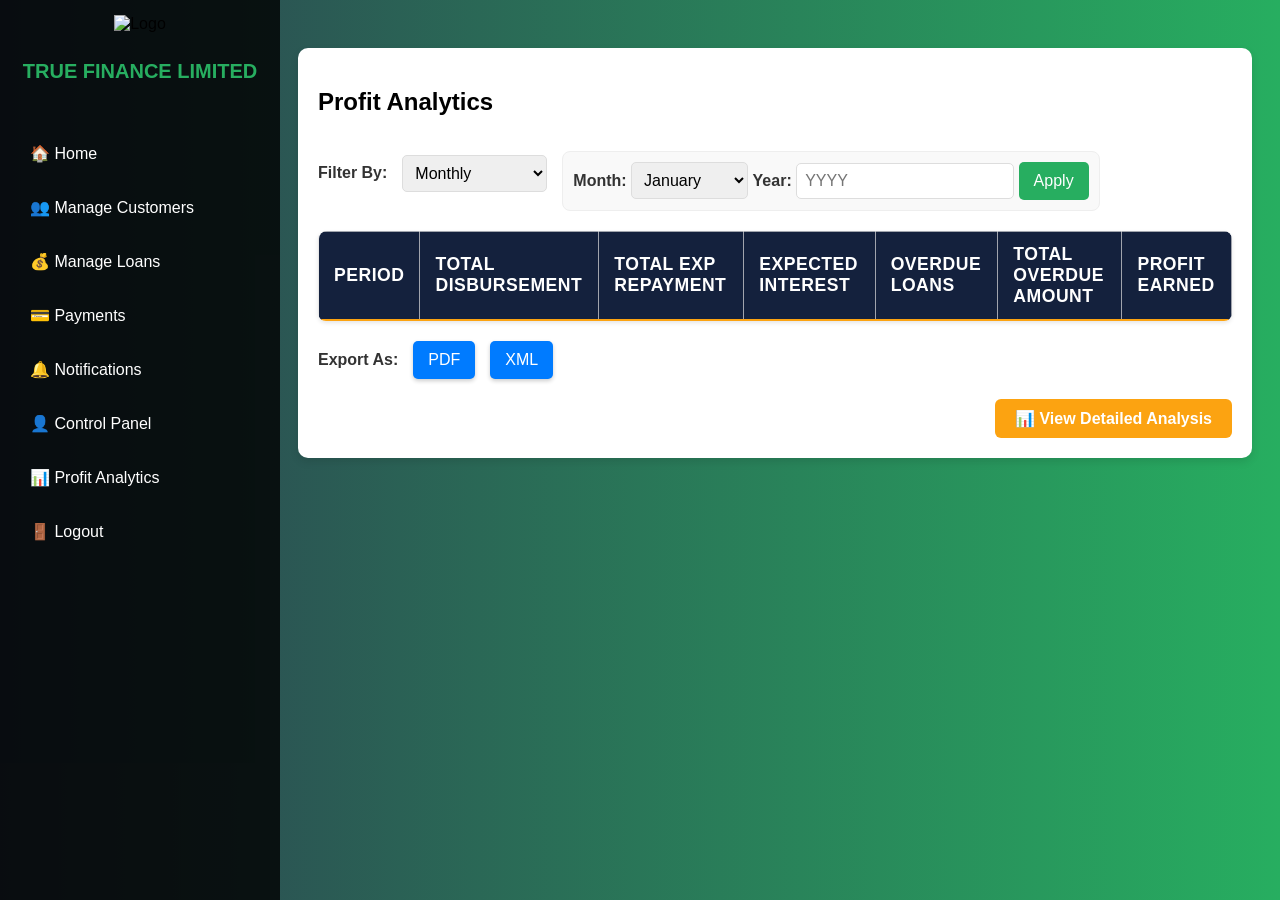
==== analysis.html @ db6d3adf "initial commit" ====
<!DOCTYPE html>
<html lang="en">
<head>
    <meta charset="UTF-8">
    <meta name="viewport" content="width=device-width, initial-scale=1.0">
    <title>Profit Analytics</title>
    <link rel="icon" type="image/x-icon" href="/images/">
    <link rel="stylesheet" href="css/analysis.css">
    <script src="js/config.js" defer></script>
    <script src="js/analysis.js" defer></script>
    <style>
        /* Rolling Page Load Animation */
        @keyframes rollIn {
            0% {
                opacity: 0;
                transform: translateY(100vh) rotate(30deg);
            }
            100% {
                opacity: 1;
                transform: translateY(0) rotate(0);
            }
        }

        .rolling-load {
            position: fixed;
            top: 0;
            left: 0;
            width: 100%;
            height: 100%;
            background: #14213D;
            z-index: 9999;
            display: flex;
            align-items: center;
            justify-content: center;
            flex-direction: column;
            animation: rollOut 0.6s ease-out forwards;
            animation-delay: 0.8s;
        }

        @keyframes rollOut {
            to {
                transform: translateY(-100vh) rotate(-15deg);
                opacity: 0;
            }
        }

        .rolling-load-spinner {
            width: 60px;
            height: 60px;
            border: 4px solid rgba(255,255,255,0.2);
            border-radius: 50%;
            border-top-color: #FCA311;
            animation: spin 1s linear infinite;
            margin-bottom: 20px;
        }

        @keyframes spin {
            0% { transform: rotate(0deg); }
            100% { transform: rotate(360deg); }
        }

        /* Basic styling for loading indicator */
        #loadingIndicator {
            display: none; /* Hidden by default */
            position: fixed;
            top: 50%;
            left: 50%;
            transform: translate(-50%, -50%);
            background-color: rgba(0, 0, 0, 0.7);
            color: white;
            padding: 20px 30px;
            border-radius: 8px;
            z-index: 1000;
            font-size: 1.2em;
            text-align: center;
        }
        #loadingIndicator .spinner {
            border: 4px solid rgba(255, 255, 255, 0.3);
            border-top: 4px solid #FCA311;
            border-radius: 50%;
            width: 30px;
            height: 30px;
            animation: spin 1s linear infinite;
            margin: 0 auto 10px auto;
        }

        /* Style for disabled buttons */
        button:disabled {
            cursor: not-allowed;
            opacity: 0.6;
            background-color: #ccc;
        }

        /* New Detailed Analysis Button */
        .btn-detailed-analysis {
            display: inline-block;
            background-color: #FCA311;
            color: #fff;
            padding: 10px 20px;
            border-radius: 6px;
            font-weight: bold;
            text-decoration: none;
            transition: background 0.3s ease;
        }

        .btn-detailed-analysis:hover {
            background-color: #e5940f;
        }
    </style>
</head>
<body>

    <!-- Rolling Load Effect -->
    <div class="rolling-load">
        <div class="rolling-load-spinner"></div>
        <p>Loading...</p>
    </div>

    <div class="sidebar">
        <div class="logo-title">
            <img src="images/logo.png" alt="Logo" class="logo">
            <h2>TRUE FINANCE LIMITED</h2>
        </div>
        <ul class="menu">
            <li><a href="dashboard.html">🏠 Home</a></li>
            <li><a href="customer.html">👥 Manage Customers</a></li>
            <li><a href="loan.html">💰 Manage Loans</a></li>
            <li><a href="payment.html">💳 Payments</a></li>
            <li><a href="notification.html">🔔 Notifications</a></li>
            <li><a href="users.html">👤 Control Panel</a></li>
            <li class="active"><a href="analysis.html">📊 Profit Analytics</a></li>
            <li><a href="index.html" id="logout">🚪 Logout</a></li>
        </ul>
    </div>

    <div class="container">
        <div id="profitAnalysis">
            <h2><i class="fas fa-chart-line"></i> Profit Analytics</h2>

            <div id="profitAnalysisControls">
                <label for="filterPeriod">Filter By:</label>
                <select id="filterPeriod">
                    <option value="monthly">Monthly</option>
                    <option value="quarterly">Quarterly</option>
                    <option value="yearly">Yearly</option>
                    <option value="custom">Custom Range</option>
                </select>

                <div id="monthYearSelector">
                    <label for="month">Month:</label>
                    <select id="month">
                        <option value="01">January</option>
                        <option value="02">February</option>
                        <option value="03">March</option>
                        <option value="04">April</option>
                        <option value="05">May</option>
                        <option value="06">June</option>
                        <option value="07">July</option>
                        <option value="08">August</option>
                        <option value="09">September</option>
                        <option value="10">October</option>
                        <option value="11">November</option>
                        <option value="12">December</option>
                    </select>
                    <label for="year">Year:</label>
                    <input type="number" id="year" placeholder="YYYY">
                    <button id="applyMonthYearFilter">Apply</button>
                </div>

                <div id="quarterYearSelector">
                    <label for="quarter">Quarter:</label>
                    <select id="quarter">
                        <option value="1">Q1</option>
                        <option value="2">Q2</option>
                        <option value="3">Q3</option>
                        <option value="4">Q4</option>
                    </select>
                    <label for="yearQuarter">Year:</label>
                    <input type="number" id="yearQuarter" placeholder="YYYY">
                    <button id="applyQuarterYearFilter">Apply</button>
                </div>

                <div id="yearOnlySelector">
                    <label for="onlyYear">Year:</label>
                    <input type="number" id="onlyYear" placeholder="YYYY">
                    <button id="applyYearFilter">Apply</button>
                </div>

                <div id="customRangeSelector">
                    <label for="startDate">Start Date:</label>
                    <input type="date" id="startDate">
                    <label for="endDate">End Date:</label>
                    <input type="date" id="endDate">
                    <button id="applyCustomRangeFilter">Apply</button>
                </div>
            </div>

            <div class="table-container">
                <table id="profitAnalysisTable">
                    <thead>
                        <tr>
                            <th>Period</th>
                            <th>Total Disbursement</th>
                            <th>Total Exp Repayment</th>
                            <th>Expected Interest</th>
                            <th>Overdue Loans</th>
                            <th>Total Overdue Amount</th>
                            <th>Profit Earned</th>
                        </tr>
                    </thead>
                    <tbody>
                        <!-- Data will be inserted here by JavaScript -->
                    </tbody>
                </table>
            </div>

            <div id="exportOptions">
                <label>Export As:</label>
                <button id="exportPdfBtn"><i class="fas fa-file-pdf"></i> PDF</button>
                <button id="exportXmlBtn"><i class="fas fa-file-code"></i> XML</button>
            </div>

            <!-- New Button to navigate to Detailed Analysis -->
            <div id="detailedAnalysisBtnContainer" style="margin-top: 20px; text-align: right;">
                <a href="detailedanalysis.html" class="btn-detailed-analysis">
                    📊 View Detailed Analysis
                </a>
            </div>
        </div>
    </div>

    <!-- Added Loading Indicator -->
    <div id="loadingIndicator" style="display: none;">
        <div class="spinner"></div>
        <p>Loading data...</p>
    </div>

    <!-- Custom Message Modal -->
    <div id="customMessageModal" style="display: none; position: fixed; top: 50%; left: 50%; transform: translate(-50%, -50%); background-color: white; padding: 20px; border: 1px solid #ccc; box-shadow: 0 4px 8px rgba(0,0,0,0.1); z-index: 1001;">
        <h3 id="modalTitle"></h3>
        <p id="modalMessage"></p>
        <button id="modalCloseBtn">Close</button>
    </div>

    <script>
        // Hide the rolling loader after page load
        document.addEventListener('DOMContentLoaded', function() {
            setTimeout(function() {
                const rollingLoader = document.querySelector('.rolling-load');
                if (rollingLoader) {
                    rollingLoader.style.display = 'none';
                }
            }, 1000);
        });
    </script>
</body>
</html>
---- css/analysis.css ----
/* css/customer.css */

/* ====== Sidebar Styling (Matches Dashboard) ====== */
.sidebar {
    width: 250px;
    height: 100vh;
    background: rgba(0, 0, 0, 0.8);
    padding: 15px;
    position: fixed;
    left: 0;
    top: 0;
    display: flex;
    flex-direction: column;
}

.logo-title {
    text-align: center;
    margin-bottom: 20px;
}

.logo {
    width: 80px;
    margin-bottom: 10px;
}

.sidebar h2 {
    font-size: 20px;
    font-weight: bold;
    text-align: center;
    color: #27ae60;
}

.menu {
    list-style: none;
    padding: 0;
    margin: 0;
}

.menu li {
    margin: 15px 0;
}

.menu a {
    display: flex;
    align-items: center;
    gap: 10px;
    text-decoration: none;
    color: white;
    padding: 10px 15px;
    border-radius: 5px;
    transition: 0.3s;
}

.menu a:hover {
    background: #27ae60;
}

/* ====== Page Body Background (Matches Dashboard) ====== */
body {
    background: linear-gradient(to right, #2c3e50, #27ae60);
    font-family: Arial, sans-serif;
}

/* ====== Main Content Styling ====== */
.container {
    margin-left: 270px;
    padding: 20px;
}

/* Hidden class*/
.hidden{
    display: none;
}

/* ====== Responsive Design (Mobile-Friendly) ====== */
@media (max-width: 768px) {
    .sidebar {
        width: 100%;
        height: auto;
        position: relative;
    }

    .container {
        margin-left: 0;
        padding: 10px;
    }

    /* Removed #paymentManagement responsive width */

    /* Removed #approvalsTable font-size responsive */

    /* Removed #paymentButtons flex-direction responsive */
}

@media (max-width: 480px) {
    /* Removed #logPaymentForm responsive padding and max-width */
}

/* ====== Profit Analysis Page Specific Styles ====== */
#profitAnalysis {
    background: white;
    border-radius: 10px;
    padding: 20px;
    margin-top: 20px;
    box-shadow: 0px 4px 8px rgba(0, 0, 0, 0.1);
}

#profitAnalysisControls {
    display: flex;
    flex-wrap: wrap; /* Allow items to wrap on smaller screens */
    gap: 15px;
    margin-bottom: 20px;
    align-items: center;
}

#profitAnalysisControls label {
    font-weight: bold;
    color: #333;
}

#profitAnalysisControls select,
#profitAnalysisControls input[type="number"],
#profitAnalysisControls input[type="date"] {
    padding: 8px;
    border: 1px solid #ddd;
    border-radius: 5px;
    font-size: 1rem;
}

#profitAnalysisControls button {
    background: #27ae60; /* Use your primary green color */
    color: white;
    border: none;
    padding: 10px 15px;
    border-radius: 5px;
    cursor: pointer;
    font-size: 1rem;
    transition: background-color 0.3s;
}

#profitAnalysisControls button:hover {
    background: #1e8449; /* Darker shade for hover */
}

#profitAnalysisTable {
    width: 100%;
    border-collapse: collapse;
    margin-top: 15px;
    background: white;
    border-radius: 8px;
    overflow: hidden;
    box-shadow: 0px 2px 4px rgba(0, 0, 0, 0.1);
}

#profitAnalysisTable th,
#profitAnalysisTable td {
    /* Soften borders and ensure left alignment */
    border: 1px solid rgba(221, 221, 221, 0.7); /* Slightly softer border */
    padding: 12px 15px; /* Increased padding for better spacing */
    text-align: left;
    /* Reverted text color for readability against light backgrounds */
    color: #333; /* Dark text for readability */
}

#profitAnalysisTable th {
    background-color: #14213D; /* Darker header background */
    color: white; /* White text for dark header */
    font-weight: bold;
    font-size: 1.1rem; /* Slightly larger font for headers */
    letter-spacing: 0.5px; /* Subtle letter spacing */
    text-transform: uppercase; /* Uppercase text for professionalism */
    border-bottom: 2px solid #FCA311; /* Accent line below header */
}

/* Apply border-radius to specific header cells */
#profitAnalysisTable th:first-child {
    border-top-left-radius: 8px;
}

#profitAnalysisTable th:last-child {
    border-top-right-radius: 8px;
}


#profitAnalysisTable tr:nth-child(even) {
    background-color: #f5f5f5; /* Slightly different shade for even rows */
}

#profitAnalysisTable tr:hover {
    background-color: #e0e0e0; /* More distinct hover effect */
}

/* Styles for specific filter sections (initially hidden) */
/* REMOVED: display: flex; from here. Let JS control display. */
#monthYearSelector,
#quarterYearSelector,
#yearOnlySelector,
#customRangeSelector {
    /* Ensure they are hidden by default, or let the inline style handle it */
    display: none; /* Explicitly hide them by default */
    gap: 10px;
    align-items: center;
    flex-wrap: wrap; /* Added for better responsiveness */
}

/* Individual display settings when shown by JS */
#monthYearSelector.active,
#quarterYearSelector.active,
#yearOnlySelector.active,
#customRangeSelector.active {
    display: flex; /* Only apply flex when active class is added by JS */
}


/* ====== Styles for Custom Date Range Picker ====== */
#customRangeSelector {
    /* This rule is now redundant for display:none as it's handled above */
    /* But keeping it here for other specific styles if needed */
    flex-direction: row; /* Keep for layout when visible */
    gap: 10px;
    align-items: center;
}

#customRangeSelector label {
    font-weight: bold;
    color: #333;
}

#customRangeSelector input[type="date"] {
    padding: 8px;
    border: 1px solid #ddd;
    border-radius: 5px;
    font-size: 1rem;
}

/* Add some spacing for the controls */
#profitAnalysisControls > div {
    margin-top: 15px;
    padding: 10px;
    border: 1px solid #eee;
    border-radius: 8px;
    background-color: #f9f9f9;
}

/* ====== Styles for Export Options ====== */
#exportOptions {
    margin-top: 20px;
    display: flex;
    gap: 15px;
    align-items: center;
}

#exportOptions label {
    font-weight: bold;
    color: #333;
}

#exportOptions button {
    background: #007bff; /* Primary blue color */
    color: white;
    border: none;
    padding: 10px 15px;
    border-radius: 5px;
    cursor: pointer;
    font-size: 1rem;
    transition: background-color 0.3s;
    box-shadow: 0 2px 4px rgba(0, 0, 0, 0.2);
}

#exportOptions button:hover {
    background: #0056b3; /* Darker shade for hover */
    transform: translateY(-2px);
    box-shadow: 0 4px 6px rgba(0, 0, 0, 0.3);
}

/* ====== Responsive Adjustments for Profit Analysis ====== */
@media (max-width: 768px) {
    #profitAnalysis {
        width: 90%; /* Adjust width for smaller screens if needed */
    }

    #profitAnalysisControls {
        flex-direction: column;
        align-items: flex-start;
    }

    #profitAnalysisControls > div { /* Style the individual filter selectors */
        width: 100%;
        margin-bottom: 10px;
        flex-direction: column;
        align-items: flex-start;
    }

    #profitAnalysisControls label {
        margin-bottom: 5px;
    }

    #profitAnalysisControls select,
    #profitAnalysisControls input[type="number"],
    #profitAnalysisControls input[type="date"],
    #profitAnalysisControls button {
        width: calc(100% - 16px); /* Adjust for padding */
    }

    #profitAnalysisControls > div > button { /* Apply full width to buttons within selectors */
        width: 100%;
    }

    #profitAnalysisTable {
        font-size: 14px; /* Adjust font size for better readability */
    }

    #exportOptions {
        flex-direction: column;
        align-items: flex-start;
    }

    #exportOptions button {
        width: calc(100% - 16px);
    }
}

@media (max-width: 480px) {
    #profitAnalysis {
        width: 95%; /* Further adjust width for very small screens */
        padding: 15px;
    }

    #profitAnalysisTable {
        font-size: 12px; /* Further reduce font size on smaller screens */
    }

    #profitAnalysisTable th,
    #profitAnalysisTable td {
        padding: 8px;
    }

    #exportOptions label {
        margin-bottom: 5px;
    }

    #exportOptions button {
        width: 100%;
    }
}
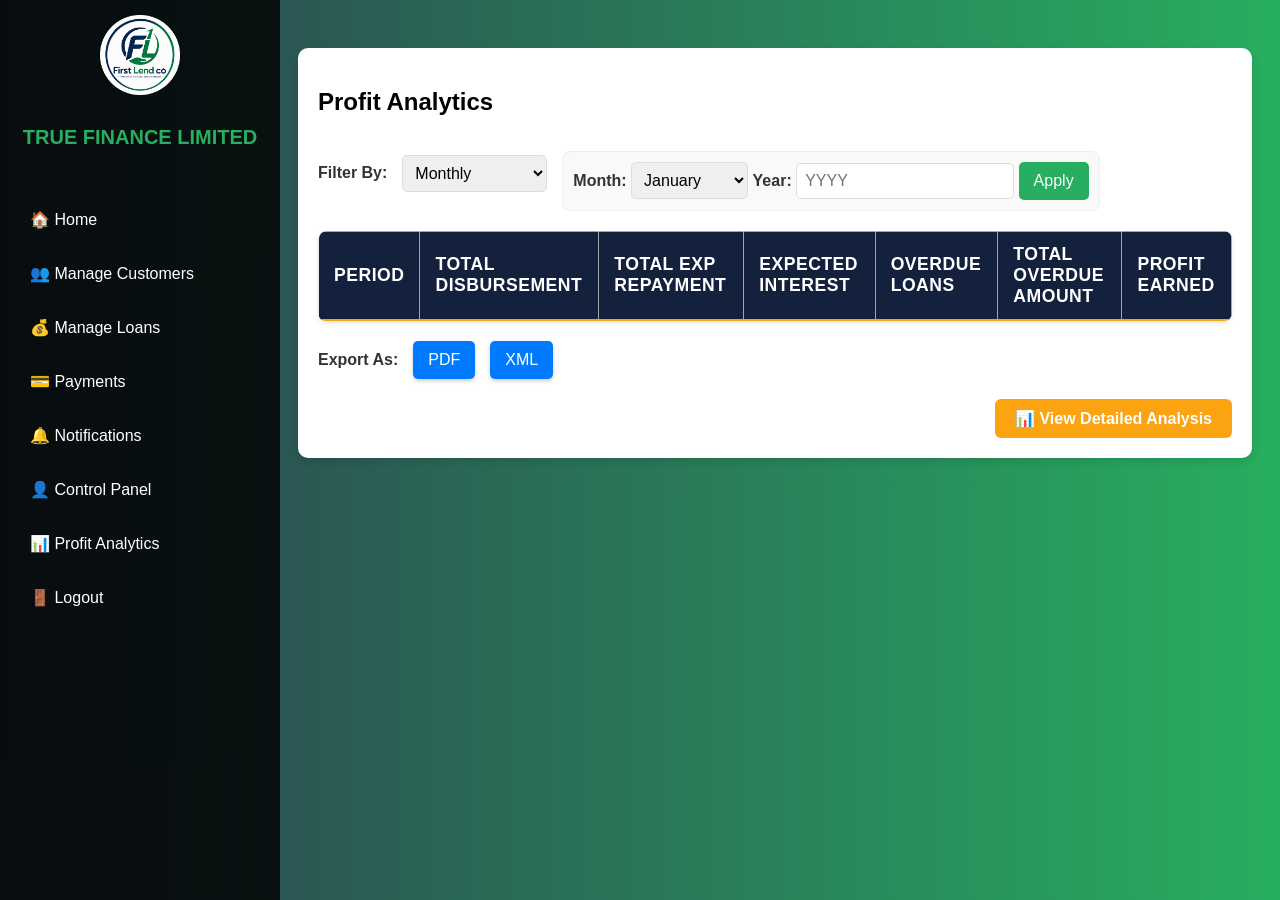
==== commit e5cab2a1: "updated logo" ====
--- a/analysis.html
+++ b/analysis.html
@@ -4,7 +4,7 @@
     <meta charset="UTF-8">
     <meta name="viewport" content="width=device-width, initial-scale=1.0">
     <title>Profit Analytics</title>
-    <link rel="icon" type="image/x-icon" href="/images/">
+    <link rel="icon" type="image/x-icon" href="/images/firstlend.png">
     <link rel="stylesheet" href="css/analysis.css">
     <script src="js/config.js" defer></script>
     <script src="js/analysis.js" defer></script>
@@ -118,7 +118,7 @@
 
     <div class="sidebar">
         <div class="logo-title">
-            <img src="images/logo.png" alt="Logo" class="logo">
+            <img src="images/firstlend.png" alt="Logo" class="logo">
             <h2>TRUE FINANCE LIMITED</h2>
         </div>
         <ul class="menu">
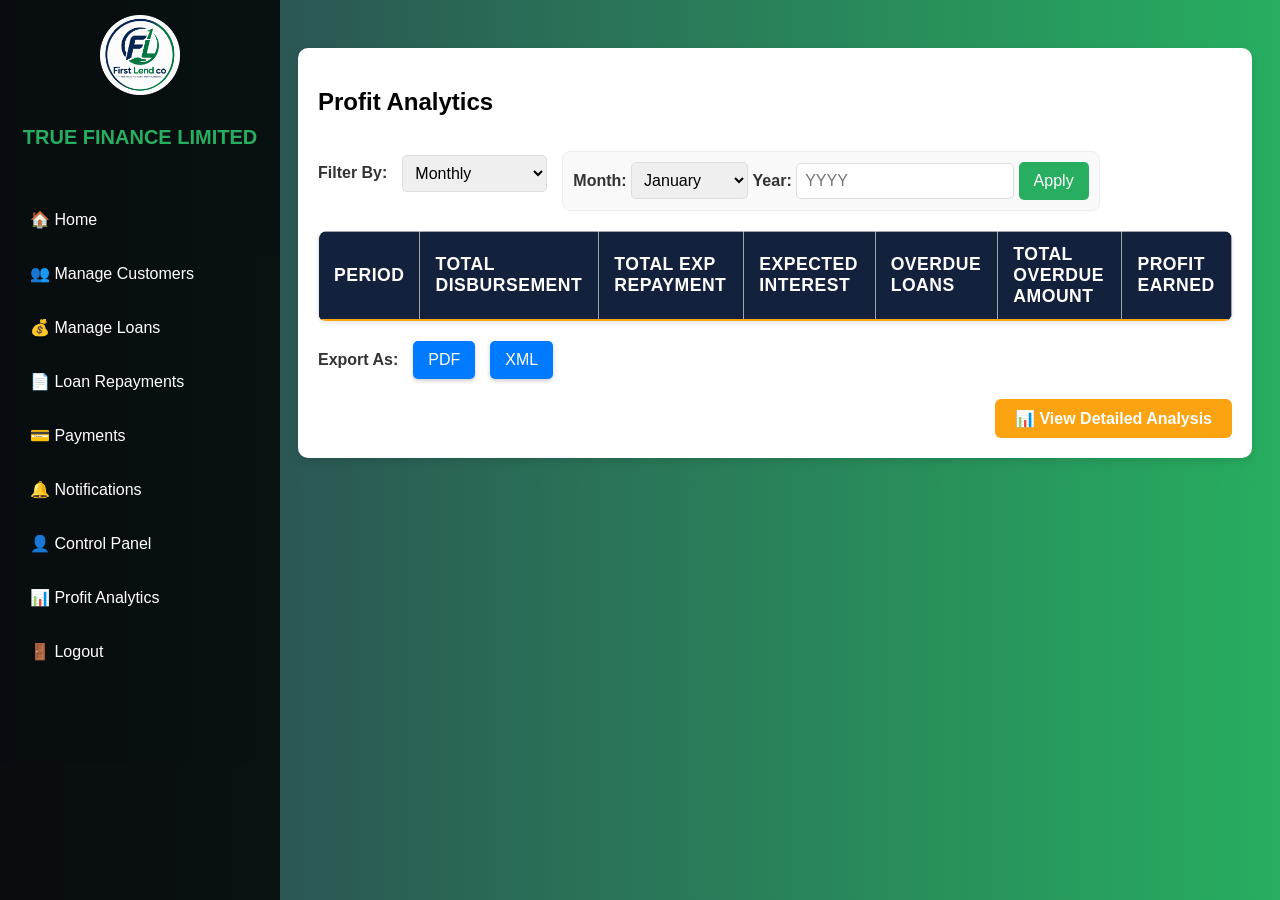
==== commit 5c69b220: "added loan-repayment page" ====
--- a/analysis.html
+++ b/analysis.html
@@ -125,6 +125,7 @@
             <li><a href="dashboard.html">🏠 Home</a></li>
             <li><a href="customer.html">👥 Manage Customers</a></li>
             <li><a href="loan.html">💰 Manage Loans</a></li>
+            <li><a href="loan-repayments.html">📄 Loan Repayments</a></li>
             <li><a href="payment.html">💳 Payments</a></li>
             <li><a href="notification.html">🔔 Notifications</a></li>
             <li><a href="users.html">👤 Control Panel</a></li>
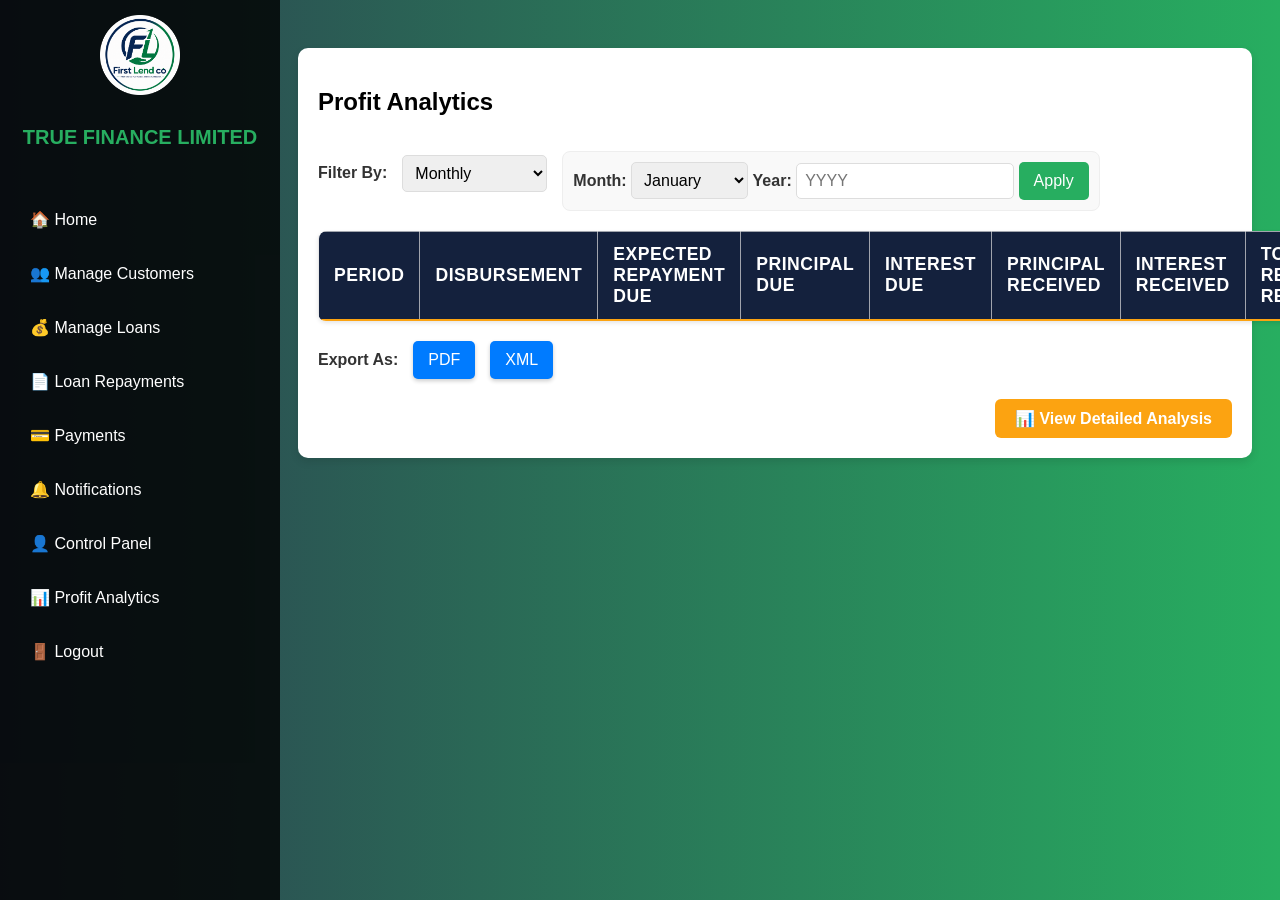
==== commit 7fb38e1f: "added loan expense page" ====
--- a/analysis.html
+++ b/analysis.html
@@ -1,13 +1,17 @@
+
 <!DOCTYPE html>
 <html lang="en">
 <head>
     <meta charset="UTF-8">
     <meta name="viewport" content="width=device-width, initial-scale=1.0">
     <title>Profit Analytics</title>
+
     <link rel="icon" type="image/x-icon" href="/images/firstlend.png">
     <link rel="stylesheet" href="css/analysis.css">
+
     <script src="js/config.js" defer></script>
     <script src="js/analysis.js" defer></script>
+
     <style>
         /* Rolling Page Load Animation */
         @keyframes rollIn {
@@ -55,13 +59,17 @@
         }
 
         @keyframes spin {
-            0% { transform: rotate(0deg); }
-            100% { transform: rotate(360deg); }
+            0% {
+                transform: rotate(0deg);
+            }
+            100% {
+                transform: rotate(360deg);
+            }
         }
 
         /* Basic styling for loading indicator */
         #loadingIndicator {
-            display: none; /* Hidden by default */
+            display: none;
             position: fixed;
             top: 50%;
             left: 50%;
@@ -74,6 +82,7 @@
             font-size: 1.2em;
             text-align: center;
         }
+
         #loadingIndicator .spinner {
             border: 4px solid rgba(255, 255, 255, 0.3);
             border-top: 4px solid #FCA311;
@@ -91,7 +100,7 @@
             background-color: #ccc;
         }
 
-        /* New Detailed Analysis Button */
+        /* Detailed Analysis Button */
         .btn-detailed-analysis {
             display: inline-block;
             background-color: #FCA311;
@@ -108,6 +117,7 @@
         }
     </style>
 </head>
+
 <body>
 
     <!-- Rolling Load Effect -->
@@ -121,6 +131,7 @@
             <img src="images/firstlend.png" alt="Logo" class="logo">
             <h2>TRUE FINANCE LIMITED</h2>
         </div>
+
         <ul class="menu">
             <li><a href="dashboard.html">🏠 Home</a></li>
             <li><a href="customer.html">👥 Manage Customers</a></li>
@@ -129,17 +140,22 @@
             <li><a href="payment.html">💳 Payments</a></li>
             <li><a href="notification.html">🔔 Notifications</a></li>
             <li><a href="users.html">👤 Control Panel</a></li>
-            <li class="active"><a href="analysis.html">📊 Profit Analytics</a></li>
+            <li class="active">
+                <a href="analysis.html">📊 Profit Analytics</a>
+            </li>
             <li><a href="index.html" id="logout">🚪 Logout</a></li>
         </ul>
     </div>
 
     <div class="container">
         <div id="profitAnalysis">
+
             <h2><i class="fas fa-chart-line"></i> Profit Analytics</h2>
 
             <div id="profitAnalysisControls">
+
                 <label for="filterPeriod">Filter By:</label>
+
                 <select id="filterPeriod">
                     <option value="monthly">Monthly</option>
                     <option value="quarterly">Quarterly</option>
@@ -149,6 +165,7 @@
 
                 <div id="monthYearSelector">
                     <label for="month">Month:</label>
+
                     <select id="month">
                         <option value="01">January</option>
                         <option value="02">February</option>
@@ -163,84 +180,115 @@
                         <option value="11">November</option>
                         <option value="12">December</option>
                     </select>
+
                     <label for="year">Year:</label>
                     <input type="number" id="year" placeholder="YYYY">
+
                     <button id="applyMonthYearFilter">Apply</button>
                 </div>
 
                 <div id="quarterYearSelector">
                     <label for="quarter">Quarter:</label>
+
                     <select id="quarter">
                         <option value="1">Q1</option>
                         <option value="2">Q2</option>
                         <option value="3">Q3</option>
                         <option value="4">Q4</option>
                     </select>
+
                     <label for="yearQuarter">Year:</label>
                     <input type="number" id="yearQuarter" placeholder="YYYY">
+
                     <button id="applyQuarterYearFilter">Apply</button>
                 </div>
 
                 <div id="yearOnlySelector">
                     <label for="onlyYear">Year:</label>
                     <input type="number" id="onlyYear" placeholder="YYYY">
+
                     <button id="applyYearFilter">Apply</button>
                 </div>
 
                 <div id="customRangeSelector">
                     <label for="startDate">Start Date:</label>
                     <input type="date" id="startDate">
+
                     <label for="endDate">End Date:</label>
                     <input type="date" id="endDate">
+
                     <button id="applyCustomRangeFilter">Apply</button>
                 </div>
+
             </div>
 
             <div class="table-container">
                 <table id="profitAnalysisTable">
+
                     <thead>
                         <tr>
                             <th>Period</th>
-                            <th>Total Disbursement</th>
-                            <th>Total Exp Repayment</th>
-                            <th>Expected Interest</th>
-                            <th>Overdue Loans</th>
-                            <th>Total Overdue Amount</th>
-                            <th>Profit Earned</th>
+                            <th>Disbursement</th>
+                            <th>Expected Repayment Due</th>
+                            <th>Principal Due</th>
+                            <th>Interest Due</th>
+                            <th>Principal Received</th>
+                            <th>Interest Received</th>
+                            <th>Total Repayment Received</th>
+                            <th>Expenses</th>
+                            <th>Net Interest Income</th>
                         </tr>
                     </thead>
+
                     <tbody>
                         <!-- Data will be inserted here by JavaScript -->
                     </tbody>
+
                 </table>
             </div>
 
             <div id="exportOptions">
                 <label>Export As:</label>
-                <button id="exportPdfBtn"><i class="fas fa-file-pdf"></i> PDF</button>
-                <button id="exportXmlBtn"><i class="fas fa-file-code"></i> XML</button>
+
+                <button id="exportPdfBtn">
+                    <i class="fas fa-file-pdf"></i> PDF
+                </button>
+
+                <button id="exportXmlBtn">
+                    <i class="fas fa-file-code"></i> XML
+                </button>
             </div>
 
-            <!-- New Button to navigate to Detailed Analysis -->
-            <div id="detailedAnalysisBtnContainer" style="margin-top: 20px; text-align: right;">
+            <!-- Detailed Analysis Button -->
+            <div id="detailedAnalysisBtnContainer"
+                 style="margin-top: 20px; text-align: right;">
+
                 <a href="detailedanalysis.html" class="btn-detailed-analysis">
                     📊 View Detailed Analysis
                 </a>
+
             </div>
+
         </div>
     </div>
 
-    <!-- Added Loading Indicator -->
+    <!-- Loading Indicator -->
     <div id="loadingIndicator" style="display: none;">
         <div class="spinner"></div>
         <p>Loading data...</p>
     </div>
 
     <!-- Custom Message Modal -->
-    <div id="customMessageModal" style="display: none; position: fixed; top: 50%; left: 50%; transform: translate(-50%, -50%); background-color: white; padding: 20px; border: 1px solid #ccc; box-shadow: 0 4px 8px rgba(0,0,0,0.1); z-index: 1001;">
+    <div id="customMessageModal"
+         style="display: none; position: fixed; top: 50%; left: 50%;
+         transform: translate(-50%, -50%); background-color: white;
+         padding: 20px; border: 1px solid #ccc;
+         box-shadow: 0 4px 8px rgba(0,0,0,0.1); z-index: 1001;">
+
         <h3 id="modalTitle"></h3>
         <p id="modalMessage"></p>
         <button id="modalCloseBtn">Close</button>
+
     </div>
 
     <script>
@@ -248,11 +296,13 @@
         document.addEventListener('DOMContentLoaded', function() {
             setTimeout(function() {
                 const rollingLoader = document.querySelector('.rolling-load');
+
                 if (rollingLoader) {
                     rollingLoader.style.display = 'none';
                 }
             }, 1000);
         });
     </script>
+
 </body>
 </html>
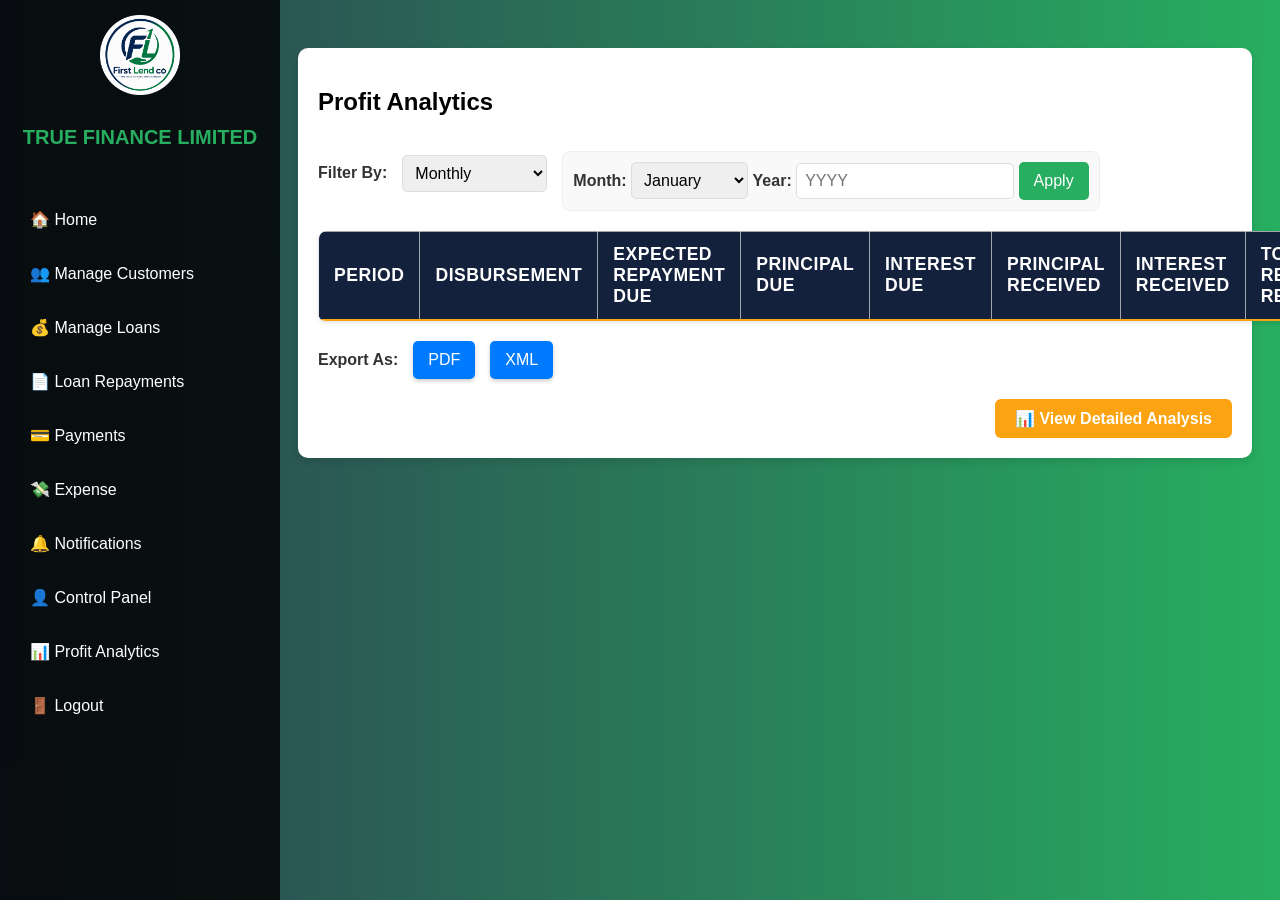
==== commit 1d4ca139: "updated analysis" ====
--- a/analysis.html
+++ b/analysis.html
@@ -138,6 +138,7 @@
             <li><a href="loan.html">💰 Manage Loans</a></li>
             <li><a href="loan-repayments.html">📄 Loan Repayments</a></li>
             <li><a href="payment.html">💳 Payments</a></li>
+            <li><a href="expense.html">💸 Expense</a></li>
             <li><a href="notification.html">🔔 Notifications</a></li>
             <li><a href="users.html">👤 Control Panel</a></li>
             <li class="active">
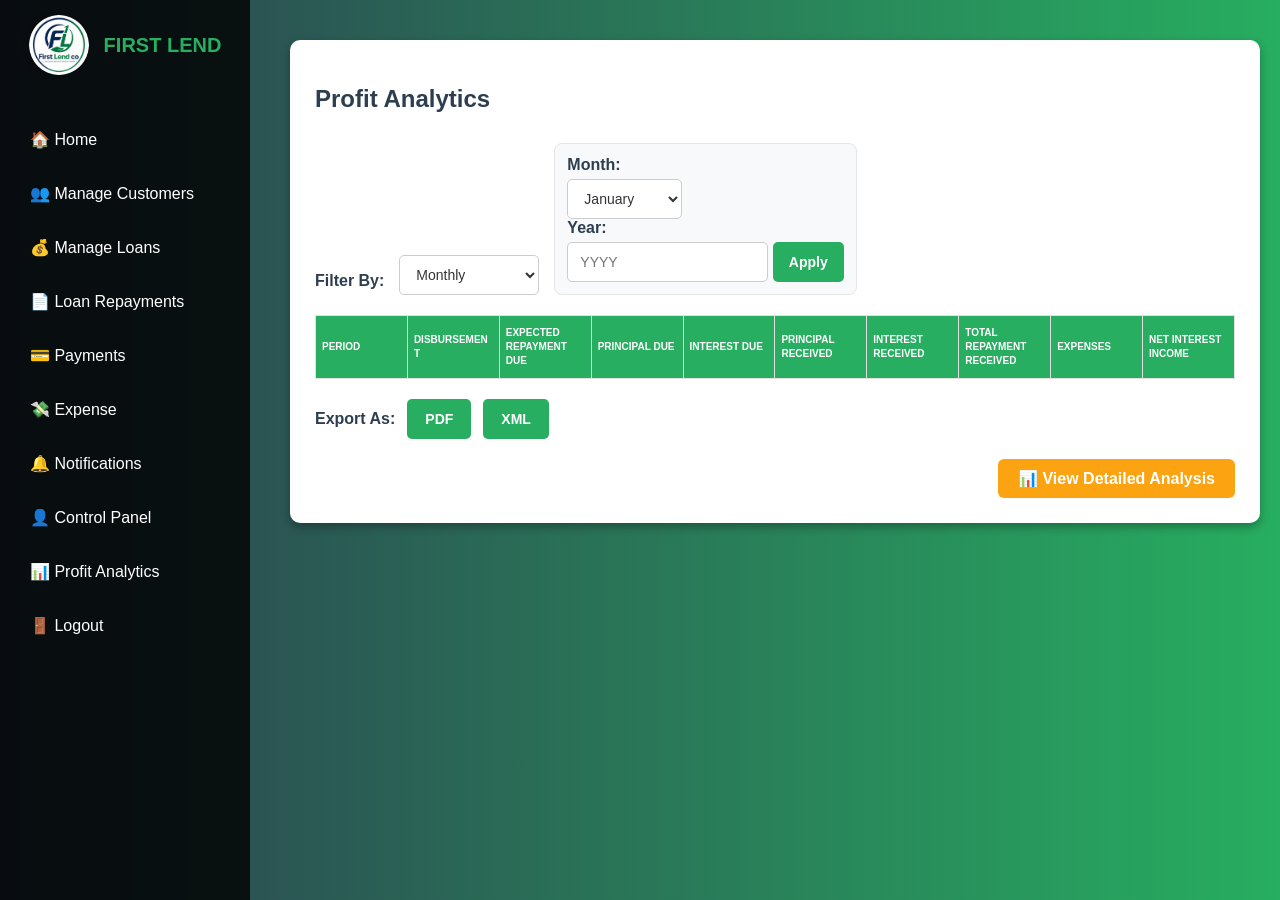
==== commit fc97e56a: "updated analysis page" ====
--- a/analysis.html
+++ b/analysis.html
@@ -129,7 +129,7 @@
     <div class="sidebar">
         <div class="logo-title">
             <img src="images/firstlend.png" alt="Logo" class="logo">
-            <h2>TRUE FINANCE LIMITED</h2>
+            <h2>FIRST LEND</h2>
         </div>
 
         <ul class="menu">
--- a/css/analysis.css
+++ b/css/analysis.css
@@ -1,6 +1,26 @@
-/* css/customer.css */
-
-/* ====== Sidebar Styling (Matches Dashboard) ====== */
+
+/* =========================================
+   FIRSTLEND PROFIT ANALYSIS
+   Dashboard-matched styling and responsiveness
+   ========================================= */
+
+/* Global page layout */
+* {
+    box-sizing: border-box;
+}
+
+body {
+    margin: 0;
+    font-family: Arial, sans-serif;
+    background: linear-gradient(to right, #2c3e50, #27ae60);
+    color: #fff;
+    min-height: 100vh;
+}
+
+/* =========================================
+   SIDEBAR
+   ========================================= */
+
 .sidebar {
     width: 250px;
     height: 100vh;
@@ -11,16 +31,23 @@
     top: 0;
     display: flex;
     flex-direction: column;
+    z-index: 1001;
+    overflow-y: auto;
 }
 
 .logo-title {
-    text-align: center;
-    margin-bottom: 20px;
+    display: flex;
+    align-items: center;
+    justify-content: center;
+    margin-bottom: 30px;
 }
 
 .logo {
-    width: 80px;
-    margin-bottom: 10px;
+    width: 60px;
+    height: 60px;
+    margin-right: 15px;
+    border-radius: 50%;
+    box-shadow: 0 0 10px rgba(0, 0, 0, 0.3);
 }
 
 .sidebar h2 {
@@ -48,298 +75,438 @@
     color: white;
     padding: 10px 15px;
     border-radius: 5px;
-    transition: 0.3s;
-}
-
-.menu a:hover {
+    transition: background 0.3s ease;
+}
+
+.menu a:hover,
+.menu a.active {
     background: #27ae60;
 }
 
-/* ====== Page Body Background (Matches Dashboard) ====== */
-body {
-    background: linear-gradient(to right, #2c3e50, #27ae60);
-    font-family: Arial, sans-serif;
-}
-
-/* ====== Main Content Styling ====== */
+/* =========================================
+   MAIN CONTENT
+   ========================================= */
+
 .container {
     margin-left: 270px;
     padding: 20px;
-}
-
-/* Hidden class*/
-.hidden{
-    display: none;
-}
-
-/* ====== Responsive Design (Mobile-Friendly) ====== */
-@media (max-width: 768px) {
-    .sidebar {
-        width: 100%;
-        height: auto;
-        position: relative;
-    }
-
-    .container {
-        margin-left: 0;
-        padding: 10px;
-    }
-
-    /* Removed #paymentManagement responsive width */
-
-    /* Removed #approvalsTable font-size responsive */
-
-    /* Removed #paymentButtons flex-direction responsive */
-}
-
-@media (max-width: 480px) {
-    /* Removed #logPaymentForm responsive padding and max-width */
-}
-
-/* ====== Profit Analysis Page Specific Styles ====== */
+    min-width: 0;
+    width: calc(100% - 270px);
+}
+
+.container > h1,
+.container > h2 {
+    color: #fff;
+    margin-top: 0;
+}
+
+/* =========================================
+   PROFIT ANALYSIS PANEL
+   ========================================= */
+
 #profitAnalysis {
-    background: white;
+    width: 100%;
+    max-width: 100%;
+    background: #fff;
+    color: #333;
     border-radius: 10px;
-    padding: 20px;
-    margin-top: 20px;
-    box-shadow: 0px 4px 8px rgba(0, 0, 0, 0.1);
-}
+    padding: 25px;
+    margin: 20px auto;
+    box-shadow: 0 4px 10px rgba(0, 0, 0, 0.3);
+    min-width: 0;
+}
+
+#profitAnalysis h1,
+#profitAnalysis h2,
+#profitAnalysis h3 {
+    color: #2c3e50;
+}
+
+/* =========================================
+   FILTER CONTROLS
+   ========================================= */
 
 #profitAnalysisControls {
     display: flex;
-    flex-wrap: wrap; /* Allow items to wrap on smaller screens */
+    flex-wrap: wrap;
+    align-items: flex-end;
     gap: 15px;
     margin-bottom: 20px;
-    align-items: center;
+}
+
+#profitAnalysisControls > div {
+    display: flex;
+    flex-wrap: wrap;
+    align-items: flex-end;
+    gap: 10px;
+    margin-top: 10px;
+    padding: 12px;
+    border: 1px solid #e5e5e5;
+    border-radius: 8px;
+    background: #f8f9fa;
 }
 
 #profitAnalysisControls label {
-    font-weight: bold;
-    color: #333;
+    display: block;
+    font-weight: bold;
+    color: #2c3e50;
+    margin-bottom: 5px;
 }
 
 #profitAnalysisControls select,
 #profitAnalysisControls input[type="number"],
 #profitAnalysisControls input[type="date"] {
-    padding: 8px;
-    border: 1px solid #ddd;
+    min-height: 40px;
+    padding: 9px 12px;
+    border: 1px solid #ccc;
     border-radius: 5px;
-    font-size: 1rem;
+    background: #fff;
+    color: #333;
+    font-size: 14px;
+    max-width: 100%;
 }
 
 #profitAnalysisControls button {
-    background: #27ae60; /* Use your primary green color */
-    color: white;
+    min-height: 40px;
+    width: auto;
+    padding: 10px 16px;
+    background: #27ae60;
+    color: #fff;
     border: none;
-    padding: 10px 15px;
     border-radius: 5px;
     cursor: pointer;
-    font-size: 1rem;
-    transition: background-color 0.3s;
+    font-size: 14px;
+    font-weight: bold;
+    transition: background 0.3s ease;
 }
 
 #profitAnalysisControls button:hover {
-    background: #1e8449; /* Darker shade for hover */
-}
-
-#profitAnalysisTable {
-    width: 100%;
-    border-collapse: collapse;
-    margin-top: 15px;
-    background: white;
-    border-radius: 8px;
-    overflow: hidden;
-    box-shadow: 0px 2px 4px rgba(0, 0, 0, 0.1);
-}
-
-#profitAnalysisTable th,
-#profitAnalysisTable td {
-    /* Soften borders and ensure left alignment */
-    border: 1px solid rgba(221, 221, 221, 0.7); /* Slightly softer border */
-    padding: 12px 15px; /* Increased padding for better spacing */
-    text-align: left;
-    /* Reverted text color for readability against light backgrounds */
-    color: #333; /* Dark text for readability */
-}
-
-#profitAnalysisTable th {
-    background-color: #14213D; /* Darker header background */
-    color: white; /* White text for dark header */
-    font-weight: bold;
-    font-size: 1.1rem; /* Slightly larger font for headers */
-    letter-spacing: 0.5px; /* Subtle letter spacing */
-    text-transform: uppercase; /* Uppercase text for professionalism */
-    border-bottom: 2px solid #FCA311; /* Accent line below header */
-}
-
-/* Apply border-radius to specific header cells */
-#profitAnalysisTable th:first-child {
-    border-top-left-radius: 8px;
-}
-
-#profitAnalysisTable th:last-child {
-    border-top-right-radius: 8px;
-}
-
-
-#profitAnalysisTable tr:nth-child(even) {
-    background-color: #f5f5f5; /* Slightly different shade for even rows */
-}
-
-#profitAnalysisTable tr:hover {
-    background-color: #e0e0e0; /* More distinct hover effect */
-}
-
-/* Styles for specific filter sections (initially hidden) */
-/* REMOVED: display: flex; from here. Let JS control display. */
+    background: #219150;
+}
+
+/* Preserve JavaScript-controlled visibility */
 #monthYearSelector,
 #quarterYearSelector,
 #yearOnlySelector,
 #customRangeSelector {
-    /* Ensure they are hidden by default, or let the inline style handle it */
-    display: none; /* Explicitly hide them by default */
+    display: none;
     gap: 10px;
-    align-items: center;
-    flex-wrap: wrap; /* Added for better responsiveness */
-}
-
-/* Individual display settings when shown by JS */
+    align-items: flex-end;
+    flex-wrap: wrap;
+}
+
 #monthYearSelector.active,
 #quarterYearSelector.active,
 #yearOnlySelector.active,
 #customRangeSelector.active {
-    display: flex; /* Only apply flex when active class is added by JS */
-}
-
-
-/* ====== Styles for Custom Date Range Picker ====== */
-#customRangeSelector {
-    /* This rule is now redundant for display:none as it's handled above */
-    /* But keeping it here for other specific styles if needed */
-    flex-direction: row; /* Keep for layout when visible */
-    gap: 10px;
+    display: flex;
+}
+
+/* =========================================
+   ANALYSIS TABLE
+   ========================================= */
+
+#profitAnalysisTable {
+    width: 100%;
+    min-width: 0;
+    max-width: 100%;
+    border-collapse: collapse;
+    margin-top: 15px;
+    background: #fff;
+    color: #333;
+    font-size: 12px;
+    table-layout: fixed;
+}
+
+#profitAnalysisTable th,
+#profitAnalysisTable td {
+    border: 1px solid #e0e0e0;
+    padding: 10px 6px;
+    text-align: left;
+    white-space: normal;
+    overflow-wrap: anywhere;
+    word-break: normal;
+    vertical-align: middle;
+}
+
+#profitAnalysisTable th {
+    background: #27ae60;
+    color: #fff;
+    font-weight: bold;
+    font-size: 10px;
+    line-height: 1.4;
+    text-transform: uppercase;
+}
+
+#profitAnalysisTable td {
+    font-size: 11px;
+}
+
+#profitAnalysisTable tbody tr:nth-child(even) {
+    background: #f5f5f5;
+}
+
+#profitAnalysisTable tbody tr:hover {
+    background: #e8f5ec;
+}
+
+/* =========================================
+   EXPORT BUTTONS
+   ========================================= */
+
+#exportOptions {
+    display: flex;
     align-items: center;
-}
-
-#customRangeSelector label {
-    font-weight: bold;
-    color: #333;
-}
-
-#customRangeSelector input[type="date"] {
-    padding: 8px;
-    border: 1px solid #ddd;
+    flex-wrap: wrap;
+    gap: 12px;
+    margin-top: 20px;
+}
+
+#exportOptions label {
+    color: #2c3e50;
+    font-weight: bold;
+}
+
+#exportOptions button {
+    width: auto;
+    min-height: 40px;
+    padding: 10px 18px;
+    background: #27ae60;
+    color: #fff;
+    border: none;
     border-radius: 5px;
-    font-size: 1rem;
-}
-
-/* Add some spacing for the controls */
-#profitAnalysisControls > div {
-    margin-top: 15px;
-    padding: 10px;
-    border: 1px solid #eee;
-    border-radius: 8px;
-    background-color: #f9f9f9;
-}
-
-/* ====== Styles for Export Options ====== */
-#exportOptions {
-    margin-top: 20px;
-    display: flex;
-    gap: 15px;
-    align-items: center;
-}
-
-#exportOptions label {
-    font-weight: bold;
-    color: #333;
-}
-
-#exportOptions button {
-    background: #007bff; /* Primary blue color */
-    color: white;
+    font-size: 14px;
+    font-weight: bold;
+    cursor: pointer;
+    transition: background 0.3s ease;
+}
+
+#exportOptions button:hover {
+    background: #219150;
+}
+
+/* Detailed analysis button */
+.btn-detailed-analysis {
+    display: inline-block;
+    padding: 11px 18px;
+    background: #27ae60;
+    color: #fff;
     border: none;
-    padding: 10px 15px;
     border-radius: 5px;
+    text-decoration: none;
+    font-weight: bold;
     cursor: pointer;
-    font-size: 1rem;
-    transition: background-color 0.3s;
-    box-shadow: 0 2px 4px rgba(0, 0, 0, 0.2);
-}
-
-#exportOptions button:hover {
-    background: #0056b3; /* Darker shade for hover */
-    transform: translateY(-2px);
-    box-shadow: 0 4px 6px rgba(0, 0, 0, 0.3);
-}
-
-/* ====== Responsive Adjustments for Profit Analysis ====== */
+}
+
+.btn-detailed-analysis:hover {
+    background: #219150;
+}
+
+/* =========================================
+   HIDDEN ELEMENTS
+   ========================================= */
+
+.hidden {
+    display: none !important;
+}
+
+/* =========================================
+   TABLET RESPONSIVENESS
+   ========================================= */
+
+@media (max-width: 1024px) {
+    .container {
+        padding: 15px;
+    }
+
+    #profitAnalysis {
+        padding: 20px;
+    }
+
+    #profitAnalysisControls {
+        gap: 10px;
+    }
+
+    #profitAnalysisTable th,
+    #profitAnalysisTable td {
+        padding: 8px 4px;
+    }
+}
+
+/* =========================================
+   MOBILE RESPONSIVENESS
+   ========================================= */
+
 @media (max-width: 768px) {
+
+    body {
+        display: block;
+        min-height: 100vh;
+    }
+
+    .sidebar {
+        position: relative;
+        width: 100%;
+        height: auto;
+        max-height: none;
+        padding: 12px;
+        overflow: visible;
+    }
+
+    .logo-title {
+        margin-bottom: 15px;
+    }
+
+    .logo {
+        width: 45px;
+        height: 45px;
+    }
+
+    .sidebar h2 {
+        font-size: 17px;
+    }
+
+    .menu {
+        display: grid;
+        grid-template-columns: repeat(2, minmax(0, 1fr));
+        gap: 5px;
+    }
+
+    .menu li {
+        margin: 3px 0;
+        min-width: 0;
+    }
+
+    .menu a {
+        padding: 10px;
+        font-size: 13px;
+        overflow-wrap: anywhere;
+    }
+
+    .container {
+        width: 100%;
+        margin-left: 0;
+        padding: 15px;
+    }
+
     #profitAnalysis {
-        width: 90%; /* Adjust width for smaller screens if needed */
+        width: 100%;
+        padding: 15px;
+        margin-top: 10px;
+        overflow: visible;
     }
 
     #profitAnalysisControls {
         flex-direction: column;
-        align-items: flex-start;
-    }
-
-    #profitAnalysisControls > div { /* Style the individual filter selectors */
-        width: 100%;
-        margin-bottom: 10px;
+        align-items: stretch;
+    }
+
+    #profitAnalysisControls > div {
+        width: 100%;
         flex-direction: column;
-        align-items: flex-start;
-    }
-
-    #profitAnalysisControls label {
-        margin-bottom: 5px;
+        align-items: stretch;
     }
 
     #profitAnalysisControls select,
     #profitAnalysisControls input[type="number"],
     #profitAnalysisControls input[type="date"],
     #profitAnalysisControls button {
-        width: calc(100% - 16px); /* Adjust for padding */
-    }
-
-    #profitAnalysisControls > div > button { /* Apply full width to buttons within selectors */
-        width: 100%;
-    }
-
-    #profitAnalysisTable {
-        font-size: 14px; /* Adjust font size for better readability */
+        width: 100%;
+    }
+
+    #customRangeSelector {
+        flex-direction: column;
+        align-items: stretch;
     }
 
     #exportOptions {
         flex-direction: column;
-        align-items: flex-start;
+        align-items: stretch;
     }
 
     #exportOptions button {
-        width: calc(100% - 16px);
-    }
-}
-
-@media (max-width: 480px) {
-    #profitAnalysis {
-        width: 95%; /* Further adjust width for very small screens */
-        padding: 15px;
-    }
-
+        width: 100%;
+    }
+
+    .btn-detailed-analysis {
+        display: block;
+        width: 100%;
+        text-align: center;
+    }
+
+    /* Keep the complete table accessible by horizontal scrolling */
     #profitAnalysisTable {
-        font-size: 12px; /* Further reduce font size on smaller screens */
+        display: block;
+        width: 100%;
+        min-width: 1050px;
+        max-width: 100%;
+        table-layout: auto;
+        overflow-x: auto;
+        -webkit-overflow-scrolling: touch;
     }
 
     #profitAnalysisTable th,
     #profitAnalysisTable td {
-        padding: 8px;
-    }
-
-    #exportOptions label {
-        margin-bottom: 5px;
-    }
-
-    #exportOptions button {
-        width: 100%;
-    }
-}
+        white-space: nowrap;
+        padding: 9px;
+    }
+}
+
+/* =========================================
+   SMALL MOBILE PHONES
+   ========================================= */
+
+@media (max-width: 480px) {
+
+    .container {
+        padding: 10px;
+    }
+
+    .sidebar {
+        padding: 10px;
+    }
+
+    .logo-title {
+        margin-bottom: 12px;
+    }
+
+    .logo {
+        width: 40px;
+        height: 40px;
+    }
+
+    .sidebar h2 {
+        font-size: 15px;
+    }
+
+    .menu {
+        grid-template-columns: repeat(2, minmax(0, 1fr));
+    }
+
+    .menu a {
+        padding: 9px 7px;
+        font-size: 12px;
+        gap: 6px;
+    }
+
+    #profitAnalysis {
+        padding: 12px;
+        border-radius: 8px;
+    }
+
+    #profitAnalysisControls > div {
+        padding: 10px;
+    }
+
+    #profitAnalysisControls select,
+    #profitAnalysisControls input[type="number"],
+    #profitAnalysisControls input[type="date"] {
+        font-size: 14px;
+        min-height: 42px;
+    }
+
+    #profitAnalysisTable th,
+    #profitAnalysisTable td {
+        padding: 9px;
+    }
+}
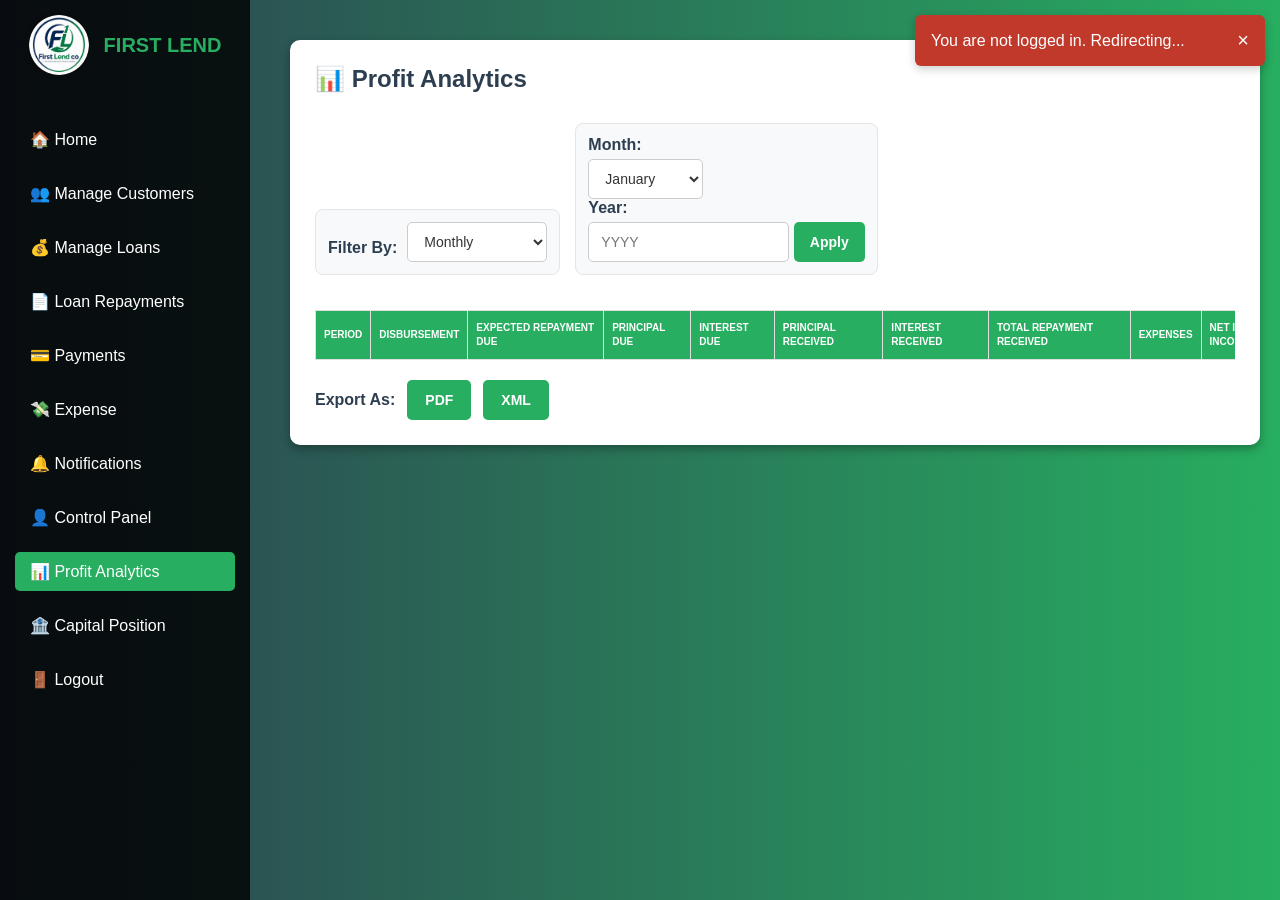
==== commit c2771a6b: "updated mobile view" ====
--- a/analysis.html
+++ b/analysis.html
@@ -1,4 +1,3 @@
-
 <!DOCTYPE html>
 <html lang="en">
 <head>
@@ -13,24 +12,22 @@
     <script src="js/analysis.js" defer></script>
 
     <style>
-        /* Rolling Page Load Animation */
-        @keyframes rollIn {
-            0% {
+        @keyframes rollOut {
+            to {
+                transform: translateY(-100vh) rotate(-15deg);
                 opacity: 0;
-                transform: translateY(100vh) rotate(30deg);
             }
-            100% {
-                opacity: 1;
-                transform: translateY(0) rotate(0);
+        }
+
+        @keyframes spin {
+            to {
+                transform: rotate(360deg);
             }
         }
 
         .rolling-load {
             position: fixed;
-            top: 0;
-            left: 0;
-            width: 100%;
-            height: 100%;
+            inset: 0;
             background: #14213D;
             z-index: 9999;
             display: flex;
@@ -41,13 +38,6 @@
             animation-delay: 0.8s;
         }
 
-        @keyframes rollOut {
-            to {
-                transform: translateY(-100vh) rotate(-15deg);
-                opacity: 0;
-            }
-        }
-
         .rolling-load-spinner {
             width: 60px;
             height: 60px;
@@ -58,52 +48,39 @@
             margin-bottom: 20px;
         }
 
-        @keyframes spin {
-            0% {
-                transform: rotate(0deg);
-            }
-            100% {
-                transform: rotate(360deg);
-            }
-        }
-
-        /* Basic styling for loading indicator */
         #loadingIndicator {
             display: none;
             position: fixed;
             top: 50%;
             left: 50%;
             transform: translate(-50%, -50%);
-            background-color: rgba(0, 0, 0, 0.7);
+            background: rgba(0,0,0,0.7);
             color: white;
             padding: 20px 30px;
             border-radius: 8px;
-            z-index: 1000;
-            font-size: 1.2em;
+            z-index: 1002;
+            font-size: 1.1em;
             text-align: center;
         }
 
         #loadingIndicator .spinner {
-            border: 4px solid rgba(255, 255, 255, 0.3);
+            border: 4px solid rgba(255,255,255,0.3);
             border-top: 4px solid #FCA311;
             border-radius: 50%;
             width: 30px;
             height: 30px;
             animation: spin 1s linear infinite;
-            margin: 0 auto 10px auto;
-        }
-
-        /* Style for disabled buttons */
+            margin: 0 auto 10px;
+        }
+
         button:disabled {
             cursor: not-allowed;
             opacity: 0.6;
-            background-color: #ccc;
-        }
-
-        /* Detailed Analysis Button */
+        }
+
         .btn-detailed-analysis {
             display: inline-block;
-            background-color: #FCA311;
+            background: #27ae60;
             color: #fff;
             padding: 10px 20px;
             border-radius: 6px;
@@ -113,20 +90,35 @@
         }
 
         .btn-detailed-analysis:hover {
-            background-color: #e5940f;
+            background: #219150;
         }
     </style>
 </head>
 
 <body>
 
-    <!-- Rolling Load Effect -->
+    <!-- Mobile Navigation -->
+    <button
+        class="menu-toggle"
+        id="menuToggle"
+        type="button"
+        aria-label="Open navigation menu"
+        aria-controls="sidebar"
+        aria-expanded="false">
+        &#9776;
+    </button>
+
+    <div class="sidebar-overlay" id="sidebarOverlay"></div>
+
+    <!-- Page Loading Animation -->
     <div class="rolling-load">
         <div class="rolling-load-spinner"></div>
         <p>Loading...</p>
     </div>
 
-    <div class="sidebar">
+    <!-- Sidebar -->
+    <div class="sidebar" id="sidebar">
+
         <div class="logo-title">
             <img src="images/firstlend.png" alt="Logo" class="logo">
             <h2>FIRST LEND</h2>
@@ -144,27 +136,38 @@
             <li class="active">
                 <a href="analysis.html">📊 Profit Analytics</a>
             </li>
-            <li><a href="index.html" id="logout">🚪 Logout</a></li>
+            <li><a href="capital-position.html">🏦 Capital Position</a></li>
+            <li>
+                <a href="index.html" id="logout">🚪 Logout</a>
+            </li>
         </ul>
-    </div>
-
+
+    </div>
+
+    <!-- Main Content -->
     <div class="container">
+
         <div id="profitAnalysis">
 
-            <h2><i class="fas fa-chart-line"></i> Profit Analytics</h2>
-
+            <h2>📊 Profit Analytics</h2>
+
+            <!-- Filters -->
             <div id="profitAnalysisControls">
 
-                <label for="filterPeriod">Filter By:</label>
-
-                <select id="filterPeriod">
-                    <option value="monthly">Monthly</option>
-                    <option value="quarterly">Quarterly</option>
-                    <option value="yearly">Yearly</option>
-                    <option value="custom">Custom Range</option>
-                </select>
-
+                <div class="filter-period">
+                    <label for="filterPeriod">Filter By:</label>
+
+                    <select id="filterPeriod">
+                        <option value="monthly">Monthly</option>
+                        <option value="quarterly">Quarterly</option>
+                        <option value="yearly">Yearly</option>
+                        <option value="custom">Custom Range</option>
+                    </select>
+                </div>
+
+                <!-- Monthly Filter -->
                 <div id="monthYearSelector">
+
                     <label for="month">Month:</label>
 
                     <select id="month">
@@ -186,9 +189,12 @@
                     <input type="number" id="year" placeholder="YYYY">
 
                     <button id="applyMonthYearFilter">Apply</button>
-                </div>
-
+
+                </div>
+
+                <!-- Quarterly Filter -->
                 <div id="quarterYearSelector">
+
                     <label for="quarter">Quarter:</label>
 
                     <select id="quarter">
@@ -202,16 +208,22 @@
                     <input type="number" id="yearQuarter" placeholder="YYYY">
 
                     <button id="applyQuarterYearFilter">Apply</button>
-                </div>
-
+
+                </div>
+
+                <!-- Yearly Filter -->
                 <div id="yearOnlySelector">
+
                     <label for="onlyYear">Year:</label>
                     <input type="number" id="onlyYear" placeholder="YYYY">
 
                     <button id="applyYearFilter">Apply</button>
-                </div>
-
+
+                </div>
+
+                <!-- Custom Date Filter -->
                 <div id="customRangeSelector">
+
                     <label for="startDate">Start Date:</label>
                     <input type="date" id="startDate">
 
@@ -219,11 +231,14 @@
                     <input type="date" id="endDate">
 
                     <button id="applyCustomRangeFilter">Apply</button>
+
                 </div>
 
             </div>
 
+            <!-- Analytics Table -->
             <div class="table-container">
+
                 <table id="profitAnalysisTable">
 
                     <thead>
@@ -242,61 +257,58 @@
                     </thead>
 
                     <tbody>
-                        <!-- Data will be inserted here by JavaScript -->
+                        <!-- Data populated by JavaScript -->
                     </tbody>
 
                 </table>
+
             </div>
 
+            <!-- Export Options -->
             <div id="exportOptions">
+
                 <label>Export As:</label>
 
                 <button id="exportPdfBtn">
-                    <i class="fas fa-file-pdf"></i> PDF
+                    PDF
                 </button>
 
                 <button id="exportXmlBtn">
-                    <i class="fas fa-file-code"></i> XML
+                    XML
                 </button>
+
             </div>
 
-            <!-- Detailed Analysis Button -->
-            <div id="detailedAnalysisBtnContainer"
-                 style="margin-top: 20px; text-align: right;">
-
-                <a href="detailedanalysis.html" class="btn-detailed-analysis">
-                    📊 View Detailed Analysis
-                </a>
-
-            </div>
+            
 
         </div>
+
     </div>
 
     <!-- Loading Indicator -->
-    <div id="loadingIndicator" style="display: none;">
+    <div id="loadingIndicator">
         <div class="spinner"></div>
         <p>Loading data...</p>
     </div>
 
+    <!-- Custom Alert Container -->
+    <div id="customAlertContainer"></div>
+
     <!-- Custom Message Modal -->
-    <div id="customMessageModal"
-         style="display: none; position: fixed; top: 50%; left: 50%;
-         transform: translate(-50%, -50%); background-color: white;
-         padding: 20px; border: 1px solid #ccc;
-         box-shadow: 0 4px 8px rgba(0,0,0,0.1); z-index: 1001;">
+    <div id="customMessageModal">
 
         <h3 id="modalTitle"></h3>
         <p id="modalMessage"></p>
+
         <button id="modalCloseBtn">Close</button>
 
     </div>
 
     <script>
-        // Hide the rolling loader after page load
-        document.addEventListener('DOMContentLoaded', function() {
-            setTimeout(function() {
-                const rollingLoader = document.querySelector('.rolling-load');
+        document.addEventListener('DOMContentLoaded', function () {
+            setTimeout(function () {
+                const rollingLoader =
+                    document.querySelector('.rolling-load');
 
                 if (rollingLoader) {
                     rollingLoader.style.display = 'none';
@@ -306,4 +318,4 @@
     </script>
 
 </body>
-</html>
+</html>
--- a/css/analysis.css
+++ b/css/analysis.css
@@ -1,25 +1,29 @@
-
-/* =========================================
-   FIRSTLEND PROFIT ANALYSIS
-   Dashboard-matched styling and responsiveness
-   ========================================= */
-
-/* Global page layout */
+/* =====================================
+   GLOBAL STYLES
+===================================== */
+
 * {
     box-sizing: border-box;
 }
 
+html,
 body {
+    width: 100%;
+    max-width: 100%;
     margin: 0;
+    overflow-x: hidden;
+}
+
+body {
     font-family: Arial, sans-serif;
     background: linear-gradient(to right, #2c3e50, #27ae60);
     color: #fff;
     min-height: 100vh;
 }
 
-/* =========================================
+/* =====================================
    SIDEBAR
-   ========================================= */
+===================================== */
 
 .sidebar {
     width: 250px;
@@ -33,6 +37,7 @@
     flex-direction: column;
     z-index: 1001;
     overflow-y: auto;
+    transition: left 0.3s ease;
 }
 
 .logo-title {
@@ -79,13 +84,48 @@
 }
 
 .menu a:hover,
-.menu a.active {
+.menu li.active a {
     background: #27ae60;
 }
 
-/* =========================================
+/* =====================================
+   MOBILE MENU BUTTON AND OVERLAY
+===================================== */
+
+.menu-toggle {
+    display: none;
+    position: fixed;
+    top: 12px;
+    left: 12px;
+    z-index: 1003;
+    width: 44px;
+    height: 44px;
+    font-size: 22px;
+    line-height: 1;
+    background: rgba(0, 0, 0, 0.85);
+    color: #fff;
+    border: none;
+    border-radius: 6px;
+    cursor: pointer;
+}
+
+.sidebar-overlay {
+    display: none;
+    position: fixed;
+    inset: 0;
+    width: 100%;
+    height: 100%;
+    background: rgba(0, 0, 0, 0.5);
+    z-index: 1000;
+}
+
+.sidebar-overlay.visible {
+    display: block;
+}
+
+/* =====================================
    MAIN CONTENT
-   ========================================= */
+===================================== */
 
 .container {
     margin-left: 270px;
@@ -93,16 +133,6 @@
     min-width: 0;
     width: calc(100% - 270px);
 }
-
-.container > h1,
-.container > h2 {
-    color: #fff;
-    margin-top: 0;
-}
-
-/* =========================================
-   PROFIT ANALYSIS PANEL
-   ========================================= */
 
 #profitAnalysis {
     width: 100%;
@@ -122,9 +152,13 @@
     color: #2c3e50;
 }
 
-/* =========================================
+#profitAnalysis h2 {
+    margin-top: 0;
+}
+
+/* =====================================
    FILTER CONTROLS
-   ========================================= */
+===================================== */
 
 #profitAnalysisControls {
     display: flex;
@@ -168,7 +202,6 @@
 
 #profitAnalysisControls button {
     min-height: 40px;
-    width: auto;
     padding: 10px 16px;
     background: #27ae60;
     color: #fff;
@@ -184,7 +217,8 @@
     background: #219150;
 }
 
-/* Preserve JavaScript-controlled visibility */
+/* Filter visibility */
+
 #monthYearSelector,
 #quarterYearSelector,
 #yearOnlySelector,
@@ -195,37 +229,33 @@
     flex-wrap: wrap;
 }
 
-#monthYearSelector.active,
-#quarterYearSelector.active,
-#yearOnlySelector.active,
-#customRangeSelector.active {
-    display: flex;
-}
-
-/* =========================================
-   ANALYSIS TABLE
-   ========================================= */
+/* =====================================
+   ANALYTICS TABLE
+===================================== */
+
+.table-container {
+    width: 100%;
+    max-width: 100%;
+    overflow-x: auto;
+    -webkit-overflow-scrolling: touch;
+}
 
 #profitAnalysisTable {
     width: 100%;
-    min-width: 0;
-    max-width: 100%;
+    min-width: 1000px;
     border-collapse: collapse;
     margin-top: 15px;
     background: #fff;
     color: #333;
     font-size: 12px;
-    table-layout: fixed;
+    table-layout: auto;
 }
 
 #profitAnalysisTable th,
 #profitAnalysisTable td {
     border: 1px solid #e0e0e0;
-    padding: 10px 6px;
+    padding: 10px 8px;
     text-align: left;
-    white-space: normal;
-    overflow-wrap: anywhere;
-    word-break: normal;
     vertical-align: middle;
 }
 
@@ -250,9 +280,14 @@
     background: #e8f5ec;
 }
 
-/* =========================================
+.analytics-total-row {
+    background: #e8f5ec !important;
+    font-weight: bold;
+}
+
+/* =====================================
    EXPORT BUTTONS
-   ========================================= */
+===================================== */
 
 #exportOptions {
     display: flex;
@@ -268,7 +303,6 @@
 }
 
 #exportOptions button {
-    width: auto;
     min-height: 40px;
     padding: 10px 18px;
     background: #27ae60;
@@ -285,34 +319,94 @@
     background: #219150;
 }
 
-/* Detailed analysis button */
+/* =====================================
+   DETAILED ANALYSIS BUTTON
+===================================== */
+
 .btn-detailed-analysis {
     display: inline-block;
     padding: 11px 18px;
     background: #27ae60;
     color: #fff;
-    border: none;
     border-radius: 5px;
     text-decoration: none;
     font-weight: bold;
-    cursor: pointer;
 }
 
 .btn-detailed-analysis:hover {
     background: #219150;
 }
 
-/* =========================================
-   HIDDEN ELEMENTS
-   ========================================= */
-
-.hidden {
-    display: none !important;
-}
-
-/* =========================================
-   TABLET RESPONSIVENESS
-   ========================================= */
+/* =====================================
+   CUSTOM ALERTS
+===================================== */
+
+#customAlertContainer {
+    position: fixed;
+    top: 15px;
+    right: 15px;
+    z-index: 1100;
+    width: min(350px, calc(100% - 30px));
+}
+
+.custom-alert {
+    padding: 14px 16px;
+    margin-bottom: 10px;
+    border-radius: 6px;
+    color: #fff;
+    display: flex;
+    justify-content: space-between;
+    align-items: center;
+    gap: 12px;
+    box-shadow: 0 3px 10px rgba(0, 0, 0, 0.2);
+}
+
+.custom-alert-error {
+    background: #c0392b;
+}
+
+.custom-alert-success {
+    background: #27ae60;
+}
+
+.custom-alert-info {
+    background: #2980b9;
+}
+
+.custom-alert .close-btn {
+    cursor: pointer;
+    font-size: 20px;
+}
+
+.custom-alert.fade-out {
+    opacity: 0;
+    transition: opacity 0.5s ease;
+}
+
+/* =====================================
+   LOADING AND MODAL
+===================================== */
+
+#customMessageModal {
+    display: none;
+    position: fixed;
+    top: 50%;
+    left: 50%;
+    transform: translate(-50%, -50%);
+    background: #fff;
+    color: #333;
+    padding: 20px;
+    border: 1px solid #ccc;
+    box-shadow: 0 4px 8px rgba(0, 0, 0, 0.1);
+    z-index: 1002;
+    width: min(420px, calc(100% - 30px));
+    max-width: calc(100% - 30px);
+    overflow-wrap: anywhere;
+}
+
+/* =====================================
+   TABLET
+===================================== */
 
 @media (max-width: 1024px) {
     .container {
@@ -326,85 +420,86 @@
     #profitAnalysisControls {
         gap: 10px;
     }
-
-    #profitAnalysisTable th,
-    #profitAnalysisTable td {
-        padding: 8px 4px;
-    }
-}
-
-/* =========================================
-   MOBILE RESPONSIVENESS
-   ========================================= */
+}
+
+/* =====================================
+   MOBILE
+===================================== */
 
 @media (max-width: 768px) {
-
     body {
         display: block;
         min-height: 100vh;
     }
 
     .sidebar {
-        position: relative;
-        width: 100%;
-        height: auto;
-        max-height: none;
-        padding: 12px;
-        overflow: visible;
+        position: fixed;
+        top: 0;
+        left: -270px;
+        width: 250px;
+        height: 100vh;
+        height: 100dvh;
+        max-height: 100vh;
+        padding: 15px;
+        overflow-y: auto;
+        overflow-x: hidden;
+        z-index: 1001;
+        transition: left 0.3s ease;
+    }
+
+    .sidebar.open {
+        left: 0;
+    }
+
+    .menu-toggle {
+        display: block;
     }
 
     .logo-title {
-        margin-bottom: 15px;
-    }
-
-    .logo {
-        width: 45px;
-        height: 45px;
-    }
-
-    .sidebar h2 {
-        font-size: 17px;
+        margin-bottom: 30px;
     }
 
     .menu {
-        display: grid;
-        grid-template-columns: repeat(2, minmax(0, 1fr));
-        gap: 5px;
+        display: block;
     }
 
     .menu li {
-        margin: 3px 0;
-        min-width: 0;
+        margin: 15px 0;
     }
 
     .menu a {
-        padding: 10px;
-        font-size: 13px;
-        overflow-wrap: anywhere;
+        padding: 10px 15px;
+        font-size: 14px;
     }
 
     .container {
         width: 100%;
         margin-left: 0;
+        padding: 70px 15px 20px;
+    }
+
+    #profitAnalysis {
+        width: 100%;
+        max-width: 100%;
+        margin: 10px auto 20px;
         padding: 15px;
-    }
-
-    #profitAnalysis {
-        width: 100%;
-        padding: 15px;
-        margin-top: 10px;
-        overflow: visible;
     }
 
     #profitAnalysisControls {
         flex-direction: column;
         align-items: stretch;
+        width: 100%;
     }
 
     #profitAnalysisControls > div {
         width: 100%;
+        min-width: 0;
         flex-direction: column;
         align-items: stretch;
+    }
+
+    #profitAnalysisControls label {
+        width: 100%;
     }
 
     #profitAnalysisControls select,
@@ -412,11 +507,7 @@
     #profitAnalysisControls input[type="date"],
     #profitAnalysisControls button {
         width: 100%;
-    }
-
-    #customRangeSelector {
-        flex-direction: column;
-        align-items: stretch;
+        min-width: 0;
     }
 
     #exportOptions {
@@ -428,21 +519,21 @@
         width: 100%;
     }
 
+    #detailedAnalysisBtnContainer {
+        text-align: left !important;
+    }
+
     .btn-detailed-analysis {
         display: block;
         width: 100%;
         text-align: center;
     }
 
-    /* Keep the complete table accessible by horizontal scrolling */
     #profitAnalysisTable {
-        display: block;
-        width: 100%;
+        width: 1050px;
         min-width: 1050px;
-        max-width: 100%;
+        max-width: none;
         table-layout: auto;
-        overflow-x: auto;
-        -webkit-overflow-scrolling: touch;
     }
 
     #profitAnalysisTable th,
@@ -450,43 +541,19 @@
         white-space: nowrap;
         padding: 9px;
     }
-}
-
-/* =========================================
+
+    #loadingIndicator {
+        max-width: calc(100% - 30px);
+    }
+}
+
+/* =====================================
    SMALL MOBILE PHONES
-   ========================================= */
+===================================== */
 
 @media (max-width: 480px) {
-
     .container {
-        padding: 10px;
-    }
-
-    .sidebar {
-        padding: 10px;
-    }
-
-    .logo-title {
-        margin-bottom: 12px;
-    }
-
-    .logo {
-        width: 40px;
-        height: 40px;
-    }
-
-    .sidebar h2 {
-        font-size: 15px;
-    }
-
-    .menu {
-        grid-template-columns: repeat(2, minmax(0, 1fr));
-    }
-
-    .menu a {
-        padding: 9px 7px;
-        font-size: 12px;
-        gap: 6px;
+        padding: 68px 10px 15px;
     }
 
     #profitAnalysis {
@@ -494,19 +561,16 @@
         border-radius: 8px;
     }
 
+    #profitAnalysis h2 {
+        font-size: 20px;
+    }
+
     #profitAnalysisControls > div {
         padding: 10px;
     }
 
-    #profitAnalysisControls select,
-    #profitAnalysisControls input[type="number"],
-    #profitAnalysisControls input[type="date"] {
-        font-size: 14px;
-        min-height: 42px;
-    }
-
-    #profitAnalysisTable th,
-    #profitAnalysisTable td {
-        padding: 9px;
-    }
-}
+    #profitAnalysisTable {
+        width: 1050px;
+        min-width: 1050px;
+    }
+}
